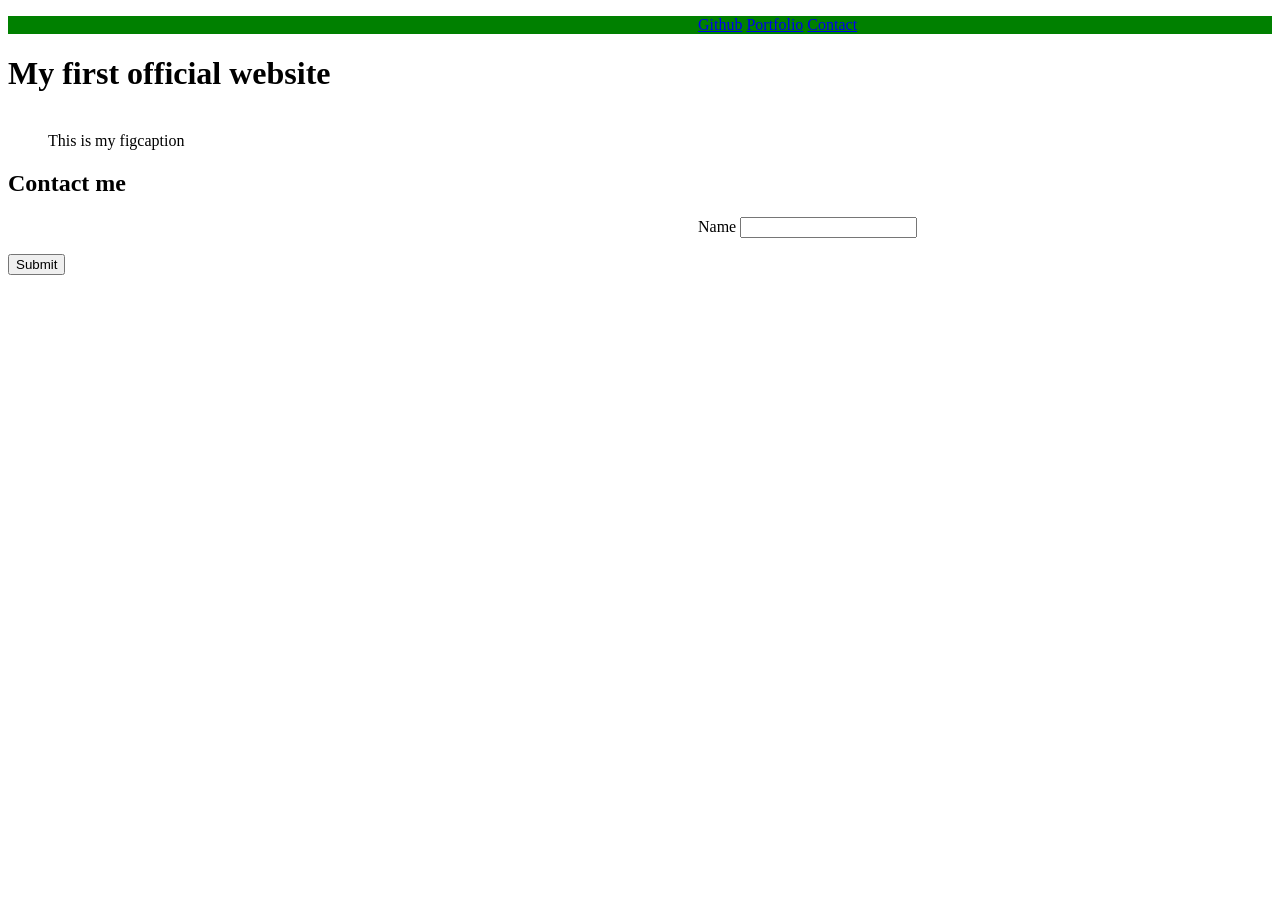
==== Home Page.html @ 18bfef51 "Change file name" ====
<!DOCTYPE html>
<html lang="en">
<head>
    <meta charset="UTF-8">
    <meta http-equiv="X-UA-Compatible" content="IE=edge">
    <meta name="viewport" content="width=device-width, initial-scale=1.0">
    <title>Welcome to Adelaide Bootcamp</title>
    <link rel="stylesheet" type="text/css" href="./style.css">
</head>

  <body>
    <header>
        <nav>
            <ul>
                <li><a href="#">Github</a></li>
                <li><a href="#">Portfolio</a></li>
                <li><a href="#">Contact</a></li>
            </ul>
        </nav>
    </header>

    <main> 
        <h1>My first official website</h1>
        <figure>
            <img src="URL link" alt="" /> 
            <figcaption>This is my figcaption</figcaption>
        </figure>

    <section> 
        <h2>Contact me</h2>
        <form> 
            <ul>  
                <li>
                    <label for="name">Name</label>
                    <input type="text" name="name"
                        name="user-name">  
                </li>
            </ul>
            <div> 
                <button type="submit">Submit</button>
            </div>
        </form>
    </section>
    </main>   
</body>
</html>
---- style.css ----
nav {
    background-color: Green;
}

li {
    display: inline;
    position: relative;
    left: 650px; 
}
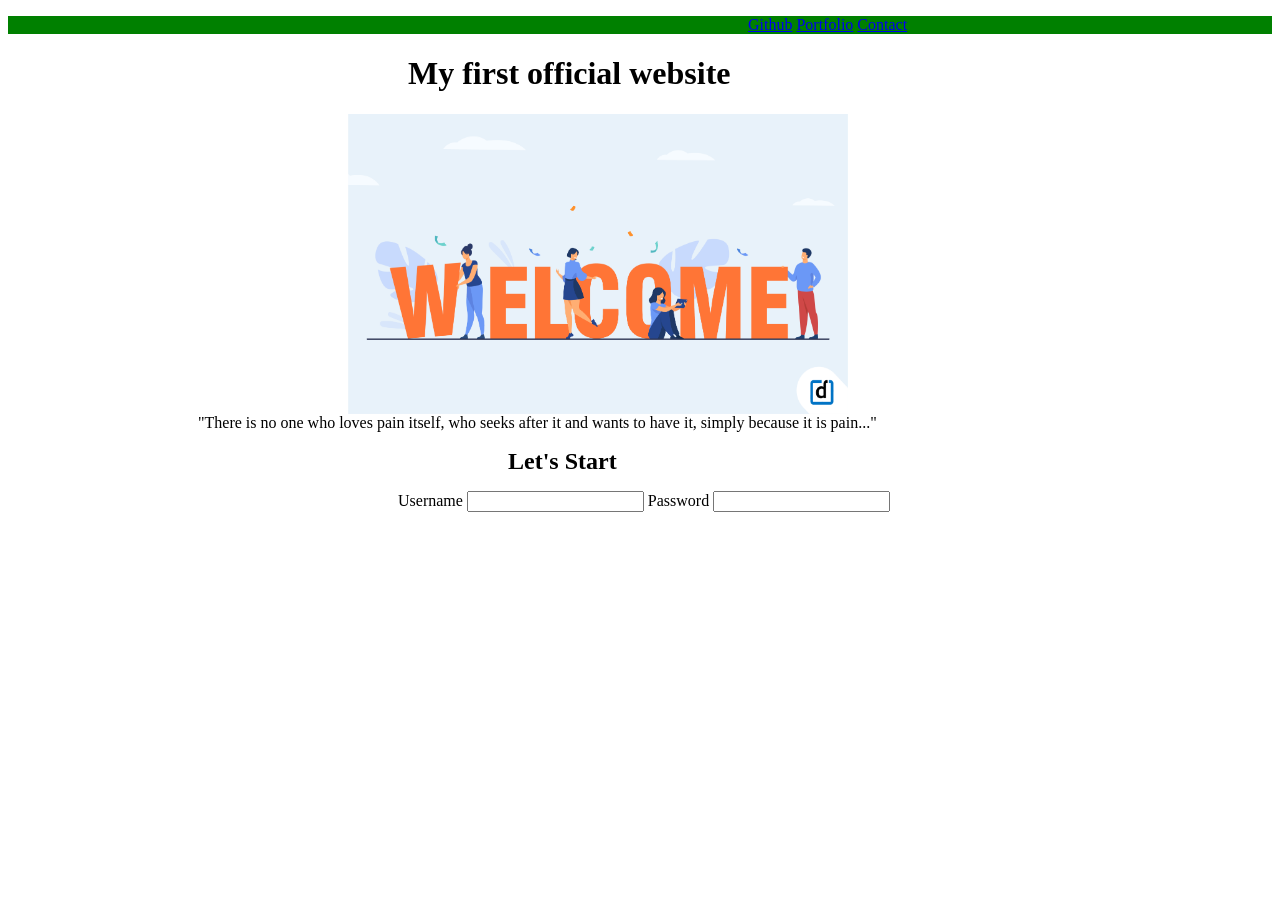
==== commit 8048cb7d: "Update on Sun 4 Dec" ====
--- a/Home Page.html
+++ b/Home Page.html
@@ -4,7 +4,7 @@
     <meta charset="UTF-8">
     <meta http-equiv="X-UA-Compatible" content="IE=edge">
     <meta name="viewport" content="width=device-width, initial-scale=1.0">
-    <title>Welcome to Adelaide Bootcamp</title>
+    <title>Welcome to Thai Things</title>
     <link rel="stylesheet" type="text/css" href="./style.css">
 </head>
 
@@ -22,18 +22,22 @@
     <main> 
         <h1>My first official website</h1>
         <figure>
-            <img src="URL link" alt="" /> 
-            <figcaption>This is my figcaption</figcaption>
+            <img src="./welcome page.jpg" alt="Sorry for inconvenience!" /> 
+           <figcaption>"There is no one who loves pain itself, who seeks after it and wants to have it, simply because it is pain..."
+        </figcaption>
         </figure>
 
     <section> 
-        <h2>Contact me</h2>
+        <h2>Let's Start</h2>
         <form> 
             <ul>  
                 <li>
-                    <label for="name">Name</label>
+                    <label for="name">Username</label>
                     <input type="text" name="name"
                         name="user-name">  
+                    <label for="password">Password</label>
+                    <input type="number" number="number" 
+                        number="password">
                 </li>
             </ul>
             <div> 
--- a/style.css
+++ b/style.css
@@ -5,5 +5,37 @@
 li {
     display: inline;
     position: relative;
-    left: 650px; 
-}+    left: 700px; 
+}
+
+h1 {
+    display: block;
+    position: relative;
+    left: 400px; 
+}
+
+img {
+    display: block;
+    position: relative;
+    width: 500px;
+    height: 300px;
+    left: 150px;
+}
+
+figure {
+    display: block;
+    position: relative;
+    left: 150px;
+}
+
+h2 { 
+    display: inline;
+    position: relative;
+    left: 500px;
+}
+
+form { 
+    display: inline;
+    position: relative;
+    left: -350px;
+}
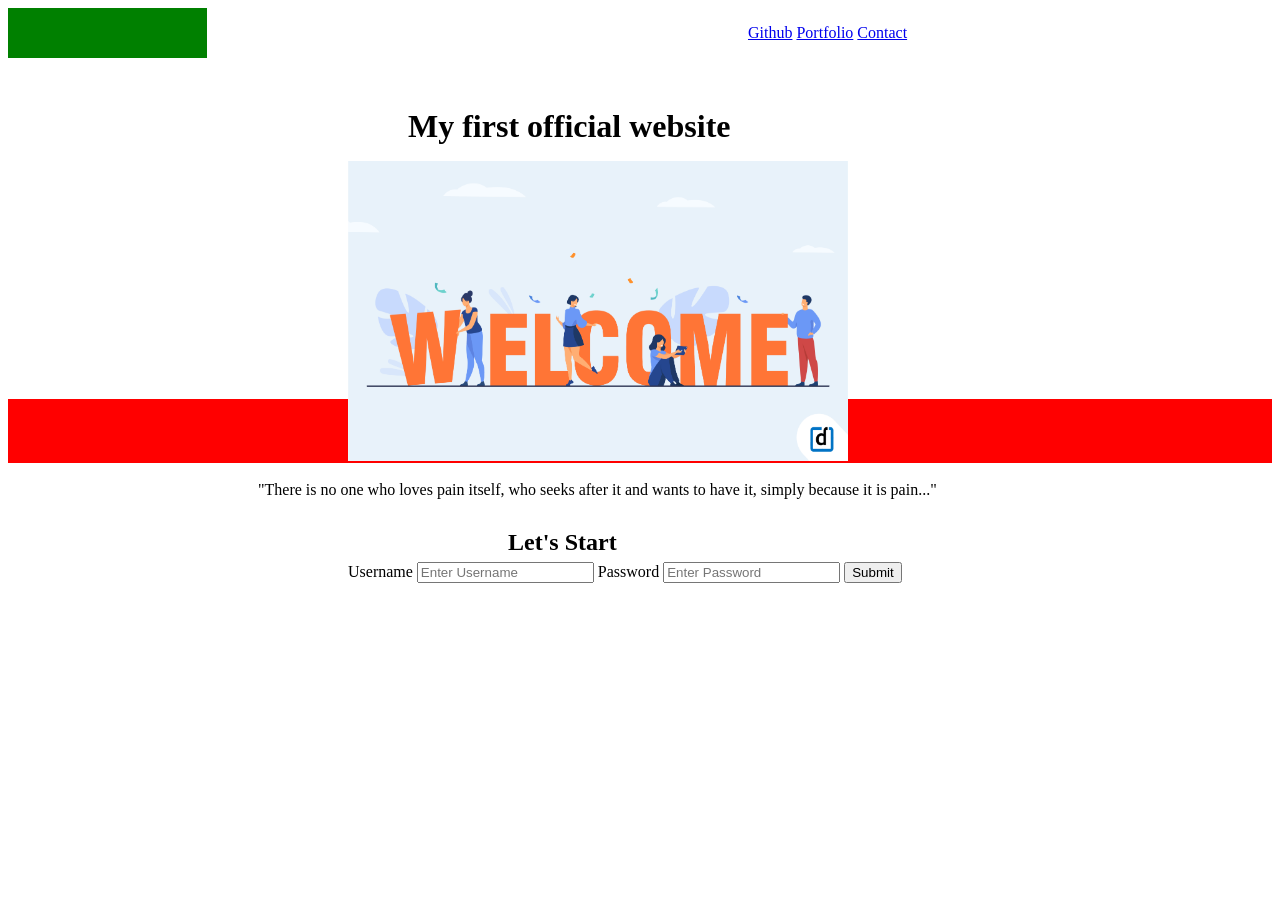
==== commit cbd31b56: "Updated" ====
--- a/Home Page.html
+++ b/Home Page.html
@@ -23,9 +23,10 @@
         <h1>My first official website</h1>
         <figure>
             <img src="./welcome page.jpg" alt="Sorry for inconvenience!" /> 
-           <figcaption>"There is no one who loves pain itself, who seeks after it and wants to have it, simply because it is pain..."
-        </figcaption>
         </figure>
+            <figcaption>
+            "There is no one who loves pain itself, who seeks after it and wants to have it, simply because it is pain..."
+            </figcaption>
 
     <section> 
         <h2>Let's Start</h2>
@@ -33,16 +34,14 @@
             <ul>  
                 <li>
                     <label for="name">Username</label>
-                    <input type="text" name="name"
-                        name="user-name">  
+                    <input type="text" placeholder="Enter Username"
+                        name="username" required>  
                     <label for="password">Password</label>
-                    <input type="number" number="number" 
-                        number="password">
+                    <input type="number" placeholder="Enter Password" 
+                        name="password" required>
+                    <button type="submit">Submit</button>
                 </li>
             </ul>
-            <div> 
-                <button type="submit">Submit</button>
-            </div>
         </form>
     </section>
     </main>   
--- a/style.css
+++ b/style.css
@@ -1,5 +1,7 @@
 nav {
-    background-color: Green;
+    background-color: green;
+    display: inline; 
+    position: absolute;
 }
 
 li {
@@ -9,33 +11,48 @@
 }
 
 h1 {
-    display: block;
+    display: inline;
     position: relative;
+    top: 100px;
     left: 400px; 
 }
 
 img {
-    display: block;
+    display: inline;
     position: relative;
     width: 500px;
     height: 300px;
-    left: 150px;
-}
+} 
 
 figure {
     display: block;
     position: relative;
-    left: 150px;
+    top: 100px;
+    left: 300px;
+}
+
+figcaption { 
+    display: inline;
+    position: relative;
+    left: 250px;
+    top: 100px; 
+}
+
+section {
+    background-color: red; 
 }
 
 h2 { 
     display: inline;
     position: relative;
+    top: 130px;
     left: 500px;
 }
 
 form { 
     display: inline;
     position: relative;
-    left: -350px;
+    top: 120px;
+    left: -400px;
 }
+
